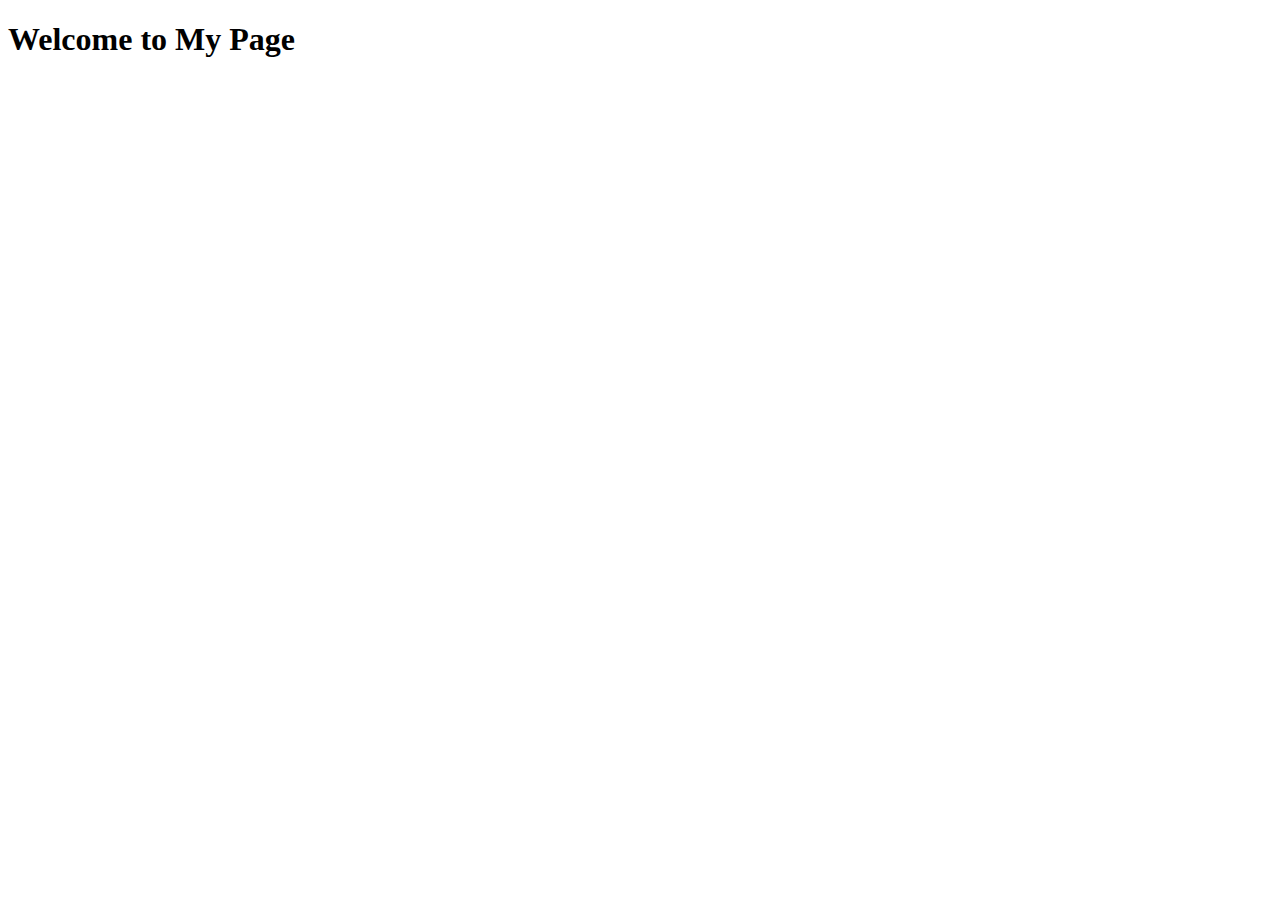
==== index.html @ bdb50db6 "Add files via upload" ====
<!DOCTYPE html>
<html lang="en">
<head>
    <meta charset="UTF-8">
    <meta http-equiv="X-UA-Compatible" content="IE=edge">
    <meta name="viewport" content="width=device-width, initial-scale=1.0">
    <title>My Homepage</title>
</head>
<body>
    <h1>Welcome to My Page</h1>
</body>
</html>
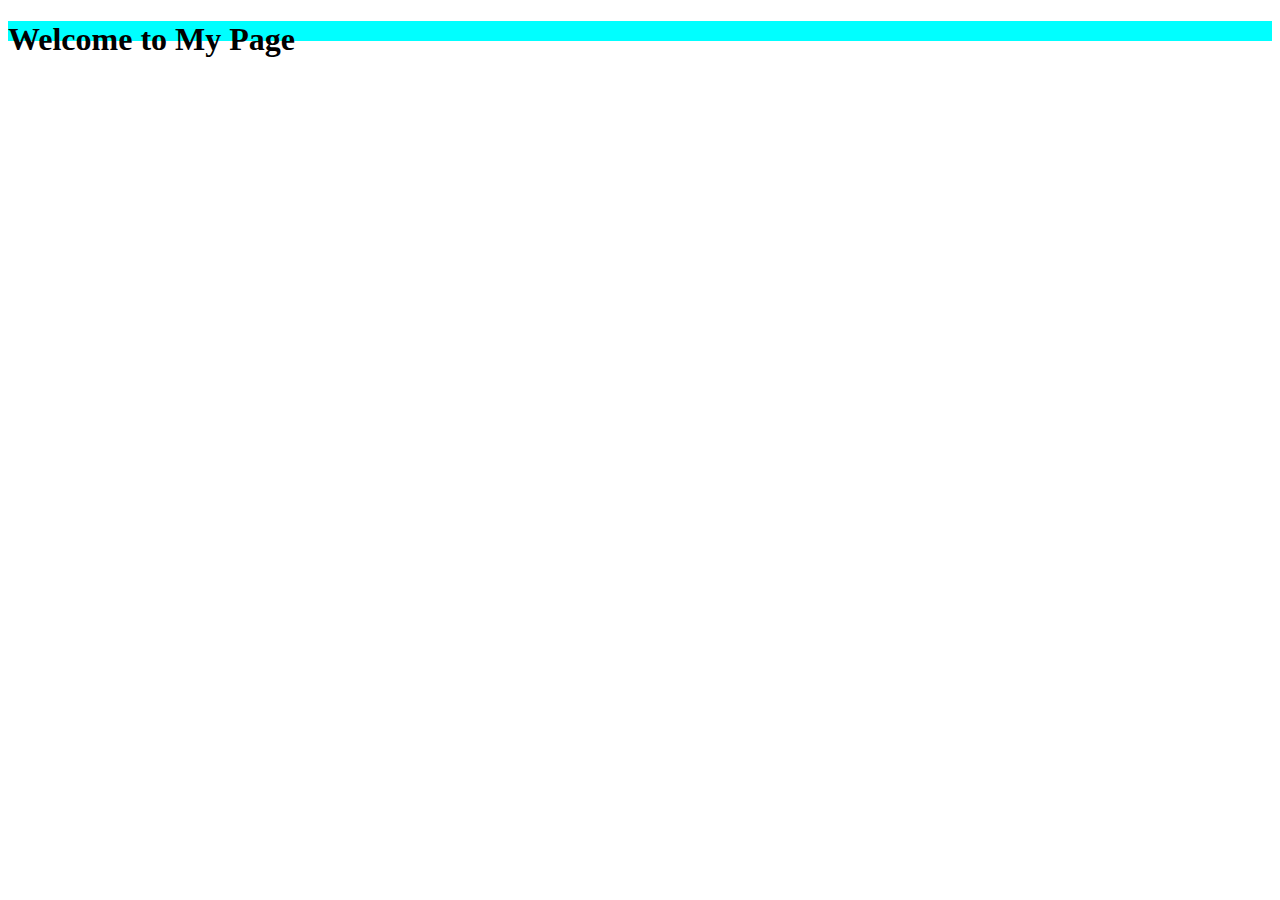
==== commit a6e887e6: "Update index.html" ====
--- a/index.html
+++ b/index.html
@@ -6,7 +6,9 @@
     <meta name="viewport" content="width=device-width, initial-scale=1.0">
     <title>My Homepage</title>
 </head>
-<body>
+<body>    
+    <div style="background-color: aqua; height: 20px;">
     <h1>Welcome to My Page</h1>
+</div>
 </body>
-</html>+</html>
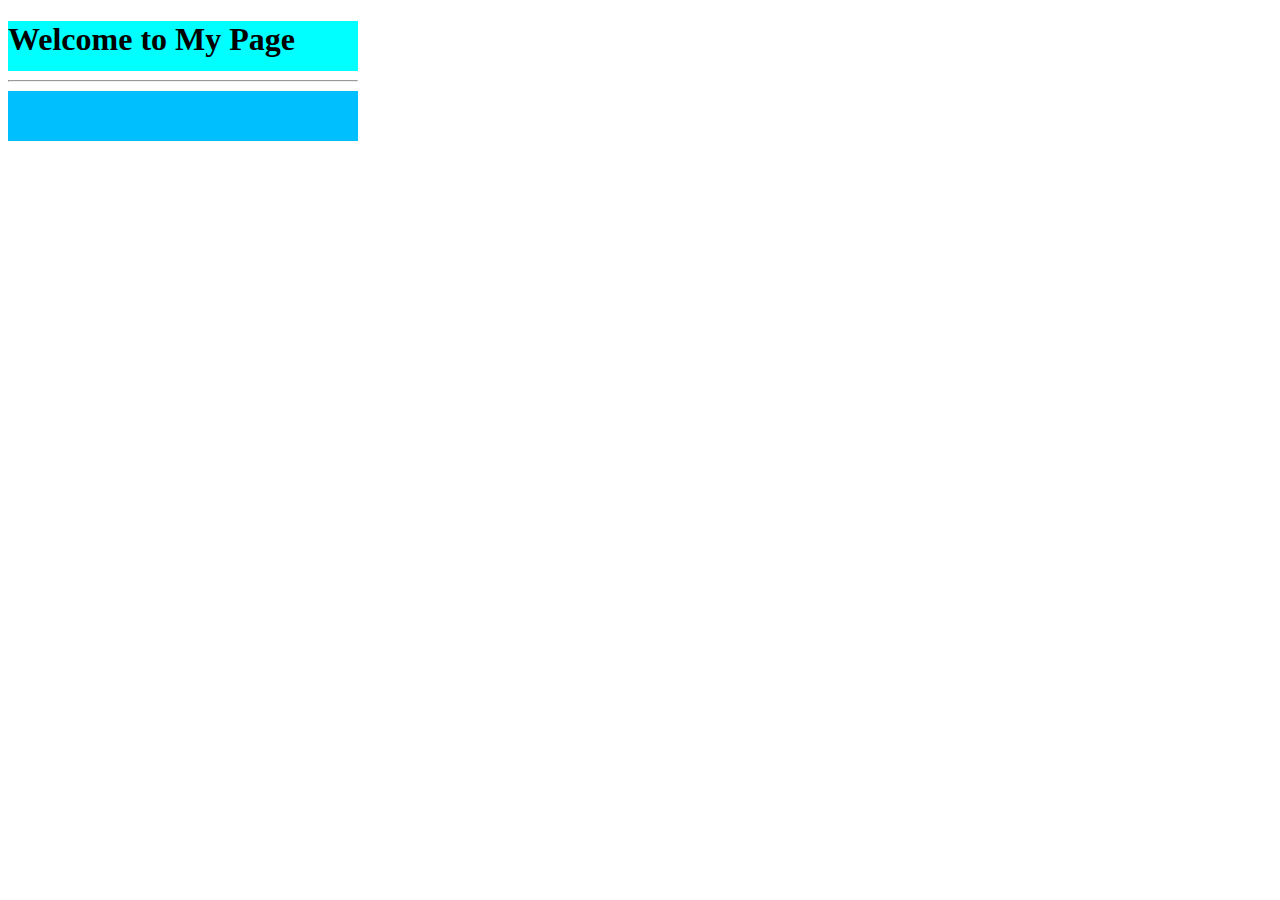
==== commit 6f7ce2d9: "index.html" ====
--- a/index.html
+++ b/index.html
@@ -6,9 +6,13 @@
     <meta name="viewport" content="width=device-width, initial-scale=1.0">
     <title>My Homepage</title>
 </head>
-<body>    
-    <div style="background-color: aqua; height: 20px;">
+<body><div style="border: 3px darkblue;" >  
+    <div style="background-color: aqua; height: 50px; width: 350px;">
     <h1>Welcome to My Page</h1>
+    <hr>
+    </div>
+    <div style="background-color: deepskyblue; height: 50px; width: 350px;">
+    <h2 style="color:royalblue"여, 반갑고></h2></div> 
 </div>
 </body>
 </html>
